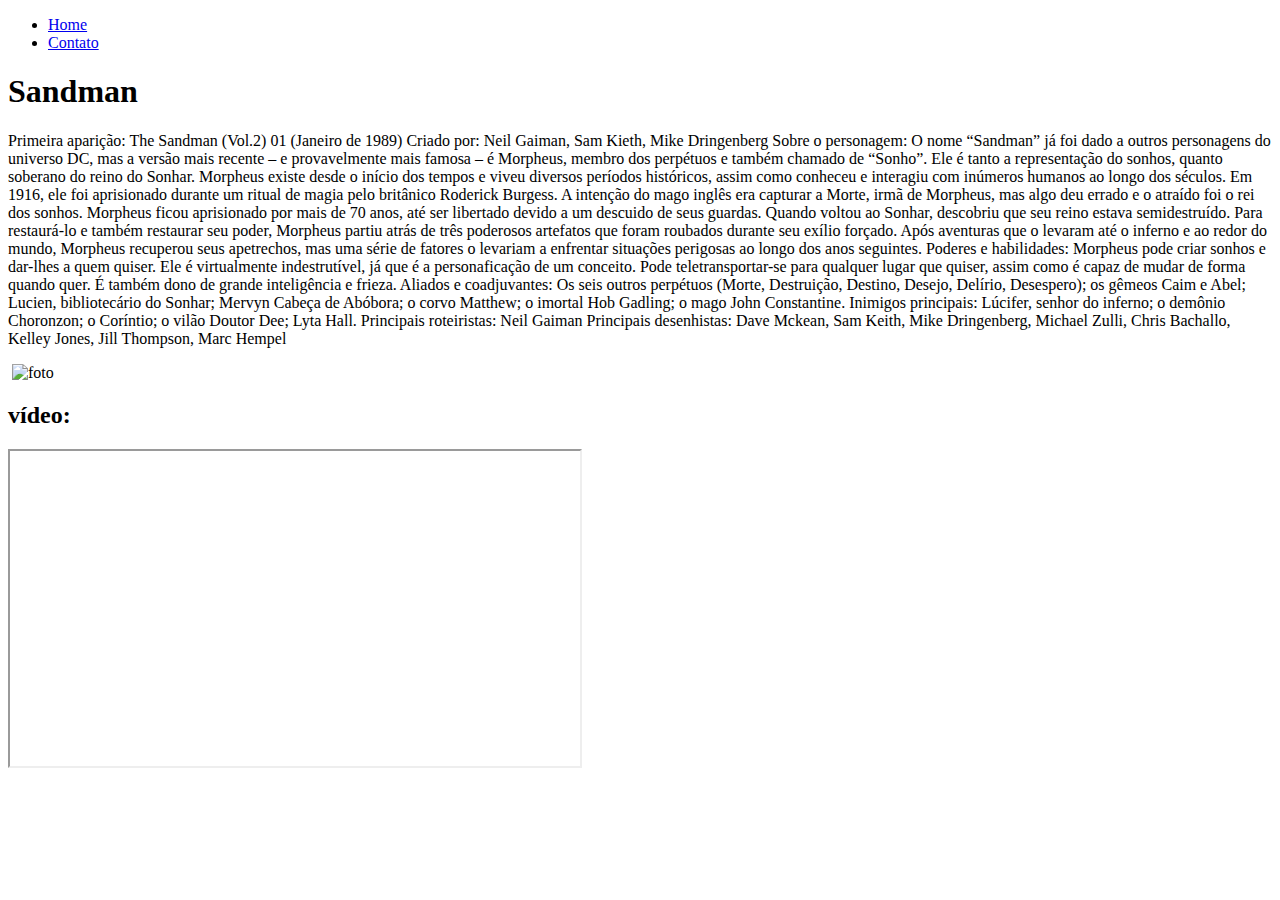
==== index.html @ 24da742e "Atividade de HTML" ====
<!DOCTYPE html>
<html lang="pt-br">
<head>
    <meta charset="UTF-8">
    <meta name="viewport" content="width=device-width, initial-scale=1.0">
    <title>HQ'S</title>
</head>
<body>

    <ul>


        <li>
            <a href="index.html"> Home</a>
        

        </li>
        <li>
            <a href="contato.html">Contato</a>
        

        </li>





    </ul>

    <h1>Sandman</h1>
    <p>
        Primeira aparição: The Sandman (Vol.2) 01 (Janeiro de 1989)
        Criado por: Neil Gaiman, Sam Kieth, Mike Dringenberg
        Sobre o personagem: O nome “Sandman” já foi dado a outros personagens do universo DC, mas a versão mais recente – e provavelmente mais famosa – é Morpheus, membro dos perpétuos e também chamado de “Sonho”. Ele é tanto a representação do sonhos, quanto soberano do reino do Sonhar. Morpheus existe desde o início dos tempos e viveu diversos períodos históricos, assim como conheceu e interagiu com inúmeros humanos ao longo dos séculos. Em 1916, ele foi aprisionado durante um ritual de magia pelo britânico Roderick Burgess. A intenção do mago inglês era capturar a Morte, irmã de Morpheus, mas algo deu errado e o atraído foi o rei dos sonhos. Morpheus ficou aprisionado por mais de 70 anos, até ser libertado devido a um descuido de seus guardas. Quando voltou ao Sonhar, descobriu que seu reino estava semidestruído. Para restaurá-lo e também restaurar seu poder, Morpheus partiu atrás de três poderosos artefatos que foram roubados durante seu exílio forçado. Após aventuras que o levaram até o inferno e ao redor do mundo, Morpheus recuperou seus apetrechos, mas uma série de fatores o levariam a enfrentar situações perigosas ao longo dos anos seguintes.
        Poderes e habilidades: Morpheus pode criar sonhos e dar-lhes a quem quiser. Ele é virtualmente indestrutível, já que é a personaficação de um conceito. Pode teletransportar-se para qualquer lugar que quiser, assim como é capaz de mudar de forma quando quer. É também dono de grande inteligência e frieza.
        Aliados e coadjuvantes: Os seis outros perpétuos (Morte, Destruição, Destino, Desejo, Delírio, Desespero); os gêmeos Caim e Abel; Lucien, bibliotecário do Sonhar; Mervyn Cabeça de Abóbora; o corvo Matthew; o imortal Hob Gadling; o mago John Constantine.
        Inimigos principais: Lúcifer, senhor do inferno; o demônio Choronzon; o Coríntio; o vilão Doutor Dee; Lyta Hall.
        Principais roteiristas: Neil Gaiman
        Principais desenhistas: Dave Mckean, Sam Keith, Mike Dringenberg, Michael Zulli, Chris Bachallo, Kelley Jones, Jill Thompson, Marc Hempel





    
    
    
    </p>
    <img>

    <img src="https://terraverso.com.br/wp-content/uploads/2020/03/Sandman.jpg"alt="foto">

    <h2>vídeo:</h2>
    <iframe
    width="570"
    height="315"
    src="https://www.youtube.com/embed/s-ilbSt8smU"
    frameborder="3"
    allow="accelerometer; autoplay; clipboard-write; encrypted-media; gyroscope; picture-in-picture"
    allowfullscreen
    ></iframe>






</body>
</html>
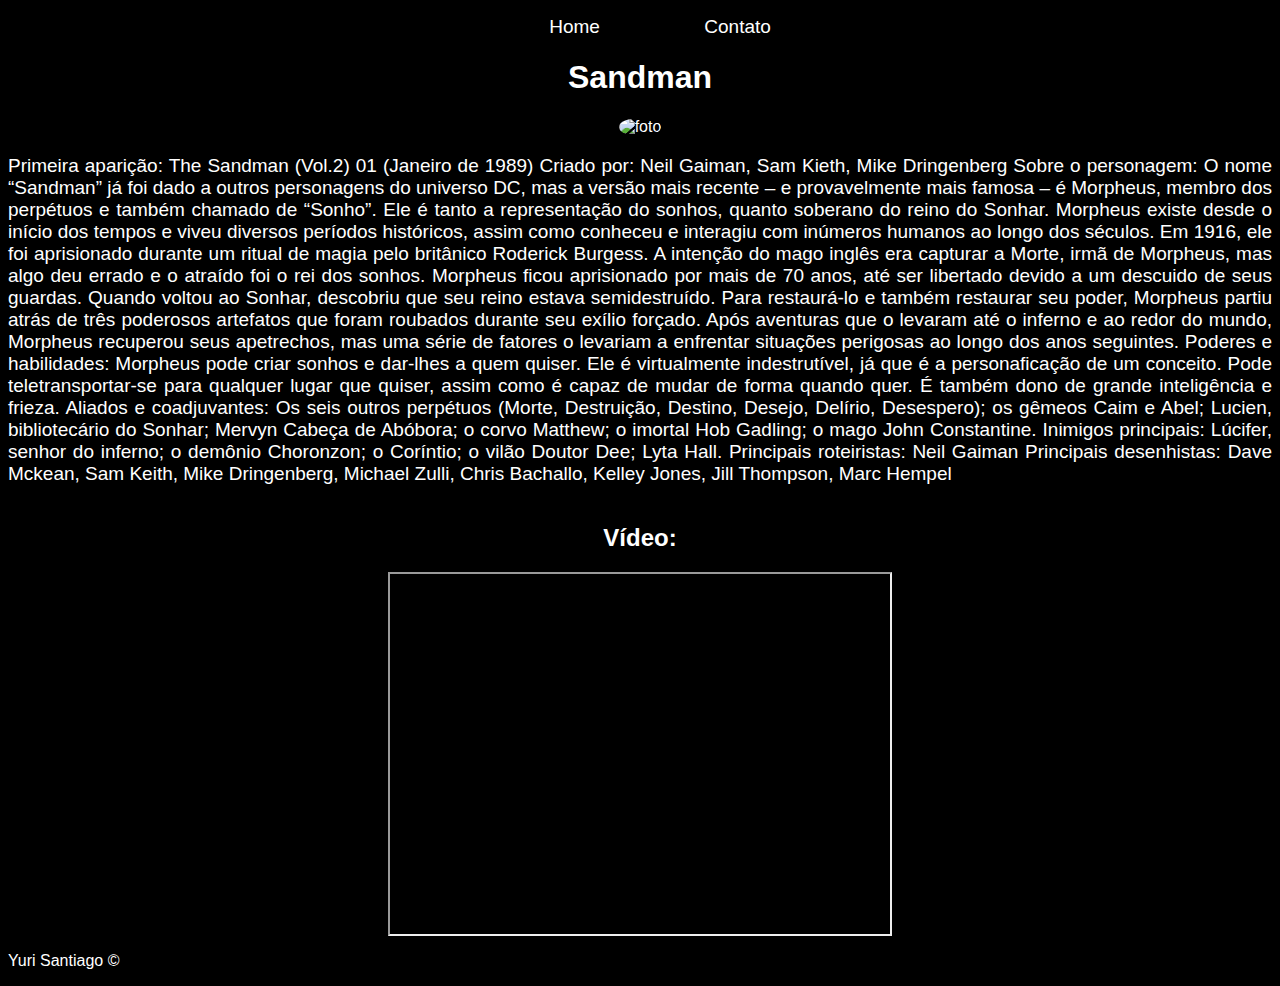
==== commit c4d947c0: "parte II" ====
--- a/index.html
+++ b/index.html
@@ -4,13 +4,16 @@
     <meta charset="UTF-8">
     <meta name="viewport" content="width=device-width, initial-scale=1.0">
     <title>HQ'S</title>
+    <link rel="stylesheet" href="assets/css/style.css">
+    
+    
 </head>
-<body>
+<body class="center">
 
-    <ul>
+    <ul class="menu">
 
 
-        <li>
+        <li class="menu">
             <a href="index.html"> Home</a>
         
 
@@ -27,33 +30,59 @@
 
     </ul>
 
-    <h1>Sandman</h1>
-    <p>
-        Primeira aparição: The Sandman (Vol.2) 01 (Janeiro de 1989)
-        Criado por: Neil Gaiman, Sam Kieth, Mike Dringenberg
-        Sobre o personagem: O nome “Sandman” já foi dado a outros personagens do universo DC, mas a versão mais recente – e provavelmente mais famosa – é Morpheus, membro dos perpétuos e também chamado de “Sonho”. Ele é tanto a representação do sonhos, quanto soberano do reino do Sonhar. Morpheus existe desde o início dos tempos e viveu diversos períodos históricos, assim como conheceu e interagiu com inúmeros humanos ao longo dos séculos. Em 1916, ele foi aprisionado durante um ritual de magia pelo britânico Roderick Burgess. A intenção do mago inglês era capturar a Morte, irmã de Morpheus, mas algo deu errado e o atraído foi o rei dos sonhos. Morpheus ficou aprisionado por mais de 70 anos, até ser libertado devido a um descuido de seus guardas. Quando voltou ao Sonhar, descobriu que seu reino estava semidestruído. Para restaurá-lo e também restaurar seu poder, Morpheus partiu atrás de três poderosos artefatos que foram roubados durante seu exílio forçado. Após aventuras que o levaram até o inferno e ao redor do mundo, Morpheus recuperou seus apetrechos, mas uma série de fatores o levariam a enfrentar situações perigosas ao longo dos anos seguintes.
-        Poderes e habilidades: Morpheus pode criar sonhos e dar-lhes a quem quiser. Ele é virtualmente indestrutível, já que é a personaficação de um conceito. Pode teletransportar-se para qualquer lugar que quiser, assim como é capaz de mudar de forma quando quer. É também dono de grande inteligência e frieza.
-        Aliados e coadjuvantes: Os seis outros perpétuos (Morte, Destruição, Destino, Desejo, Delírio, Desespero); os gêmeos Caim e Abel; Lucien, bibliotecário do Sonhar; Mervyn Cabeça de Abóbora; o corvo Matthew; o imortal Hob Gadling; o mago John Constantine.
-        Inimigos principais: Lúcifer, senhor do inferno; o demônio Choronzon; o Coríntio; o vilão Doutor Dee; Lyta Hall.
-        Principais roteiristas: Neil Gaiman
-        Principais desenhistas: Dave Mckean, Sam Keith, Mike Dringenberg, Michael Zulli, Chris Bachallo, Kelley Jones, Jill Thompson, Marc Hempel
+    <h1 class="center">Sandman</h1>
+    <div class="container">
+        <div class="p-30">
+
+            <p class="p1 justify">
+                Primeira aparição: The Sandman (Vol.2) 01 (Janeiro de 1989)
+                Criado por: Neil Gaiman, Sam Kieth, Mike Dringenberg
+                Sobre o personagem: O nome “Sandman” já foi dado a outros personagens do universo DC, mas a versão mais recente – e provavelmente mais famosa – é Morpheus, membro dos perpétuos e também chamado de “Sonho”. Ele é tanto a representação do sonhos, quanto soberano do reino do Sonhar. Morpheus existe desde o início dos tempos e viveu diversos períodos históricos, assim como conheceu e interagiu com inúmeros humanos ao longo dos séculos. Em 1916, ele foi aprisionado durante um ritual de magia pelo britânico Roderick Burgess. A intenção do mago inglês era capturar a Morte, irmã de Morpheus, mas algo deu errado e o atraído foi o rei dos sonhos. Morpheus ficou aprisionado por mais de 70 anos, até ser libertado devido a um descuido de seus guardas. Quando voltou ao Sonhar, descobriu que seu reino estava semidestruído. Para restaurá-lo e também restaurar seu poder, Morpheus partiu atrás de três poderosos artefatos que foram roubados durante seu exílio forçado. Após aventuras que o levaram até o inferno e ao redor do mundo, Morpheus recuperou seus apetrechos, mas uma série de fatores o levariam a enfrentar situações perigosas ao longo dos anos seguintes.
+                Poderes e habilidades: Morpheus pode criar sonhos e dar-lhes a quem quiser. Ele é virtualmente indestrutível, já que é a personaficação de um conceito. Pode teletransportar-se para qualquer lugar que quiser, assim como é capaz de mudar de forma quando quer. É também dono de grande inteligência e frieza.
+                Aliados e coadjuvantes: Os seis outros perpétuos (Morte, Destruição, Destino, Desejo, Delírio, Desespero); os gêmeos Caim e Abel; Lucien, bibliotecário do Sonhar; Mervyn Cabeça de Abóbora; o corvo Matthew; o imortal Hob Gadling; o mago John Constantine.
+                Inimigos principais: Lúcifer, senhor do inferno; o demônio Choronzon; o Coríntio; o vilão Doutor Dee; Lyta Hall.
+                Principais roteiristas: Neil Gaiman
+                Principais desenhistas: Dave Mckean, Sam Keith, Mike Dringenberg, Michael Zulli, Chris Bachallo, Kelley Jones, Jill Thompson, Marc Hempel
+        
+        
+        
+        
+        
+            
+            
+            
+            </p>
+
+
+
+        </div>
+
+        <div>
+
+            <img class="br-50" src="https://terraverso.com.br/wp-content/uploads/2020/03/Sandman.jpg"alt="foto">
+
+
+        </div>
 
 
 
 
+    </div>
 
     
     
+
+
+    <!img>
+
+    <!img src="https://terraverso.com.br/wp-content/uploads/2020/03/Sandman.jpg"alt="foto">
     
-    </p>
-    <img>
+    <h2 class="center">Vídeo:</h2>
+    <div class="container">
 
-    <img src="https://terraverso.com.br/wp-content/uploads/2020/03/Sandman.jpg"alt="foto">
-
-    <h2>vídeo:</h2>
-    <iframe
-    width="570"
-    height="315"
+        <iframe
+    width="500"
+    height="360"
     src="https://www.youtube.com/embed/s-ilbSt8smU"
     frameborder="3"
     allow="accelerometer; autoplay; clipboard-write; encrypted-media; gyroscope; picture-in-picture"
@@ -64,6 +93,20 @@
 
 
 
+    </div> 
+
+    <footer class="justify">
+        <p>
+            Yuri Santiago &copy
+        </p>
+
+        
+    </footer>
+
+
+
+
+
 
 </body>
 </html>
--- a/assets/css/style.css
+++ b/assets/css/style.css
@@ -0,0 +1,60 @@
+.justify{
+    text-align:justify;
+
+
+    background-color: black;
+
+    font-family: 'Franklin Gothic Medium', 'Arial Narrow', Arial, sans-serif;
+    color: white;
+}
+.p1{
+    font-size: 19px;
+    /*background-color: crimson;*/
+
+
+
+}
+.center{
+    text-align:center;
+    background-color: black;
+
+    font-family: 'Franklin Gothic Medium', 'Arial Narrow', Arial, sans-serif;
+    color: white;
+
+}
+.container{
+
+
+    display: flex;
+    flex-flow:row wrap-reverse;
+    justify-content: center;
+    align-items: center;
+    /*background-color: rgb(0, 0, 0);*/
+}
+.menu li{
+
+    display: inline;
+    padding: 50px;
+    /*text-decoration:none ;*/
+}
+.menu li a{
+
+    text-decoration: none;
+    color:white;
+    font-size: 19px;
+}
+.menu li a:hover{
+
+    color:crimson;
+}
+
+.p30{
+    padding:30px;
+}
+
+.br-50{
+    border-radius:50% ;
+}
+.enviar:hover{
+    color: crimson;
+}
